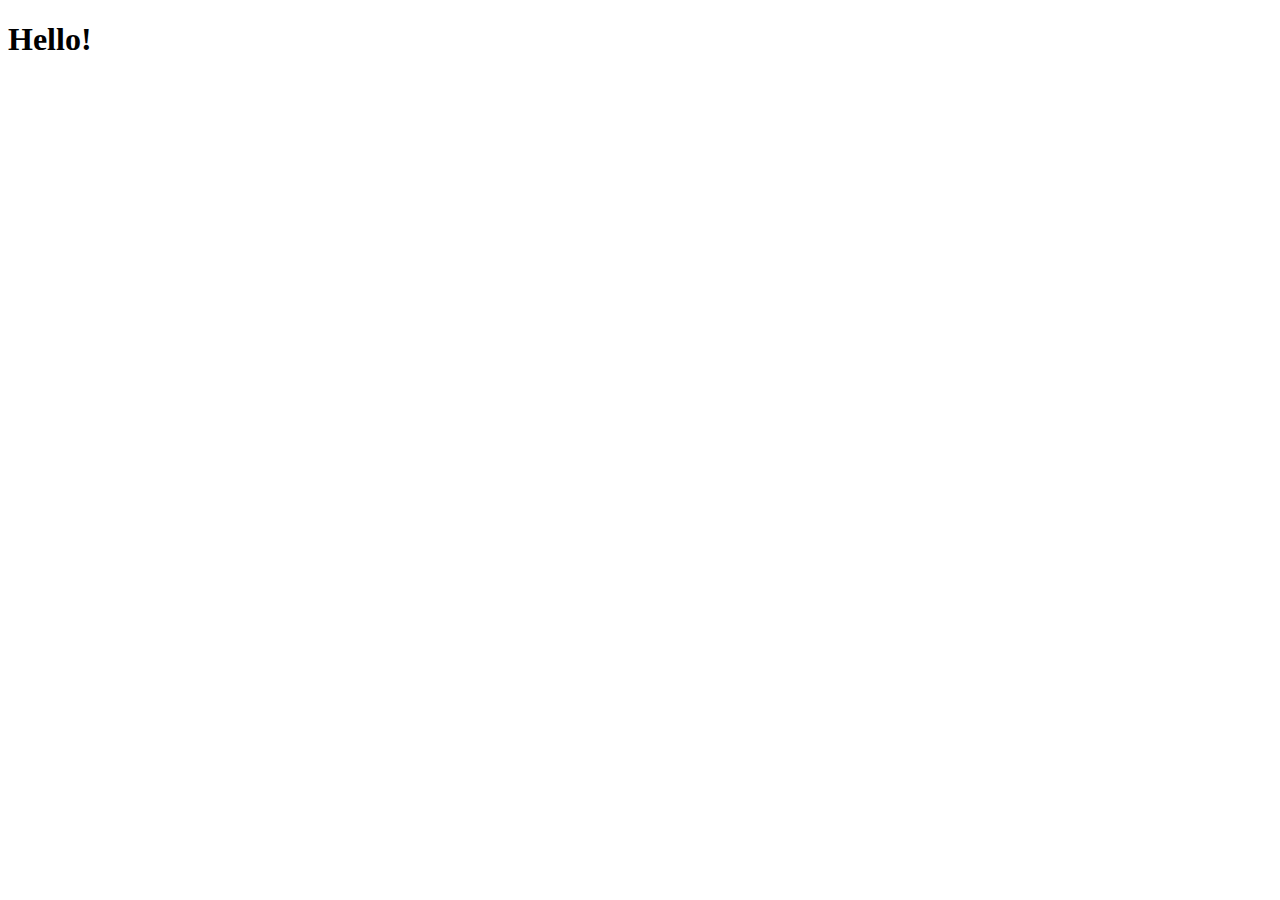
==== index.html @ 333c26c9 "js event" ====
<!DOCTYPE html>
<html lang="en">
<head>
    <meta charset="UTF-8">
    <meta http-equiv="X-UA-Compatible" content="IE=edge">
    <meta name="viewport" content="width=device-width, initial-scale=1.0">
    <link rel="stylesheet" href="style.css"/>
    <title>JS</title>
</head>
<body>
    <div class="hello">
        <h1>Hello!</h1>
    </div>
    <script src="fiveday_hw.js"></script>
</body>
</html>
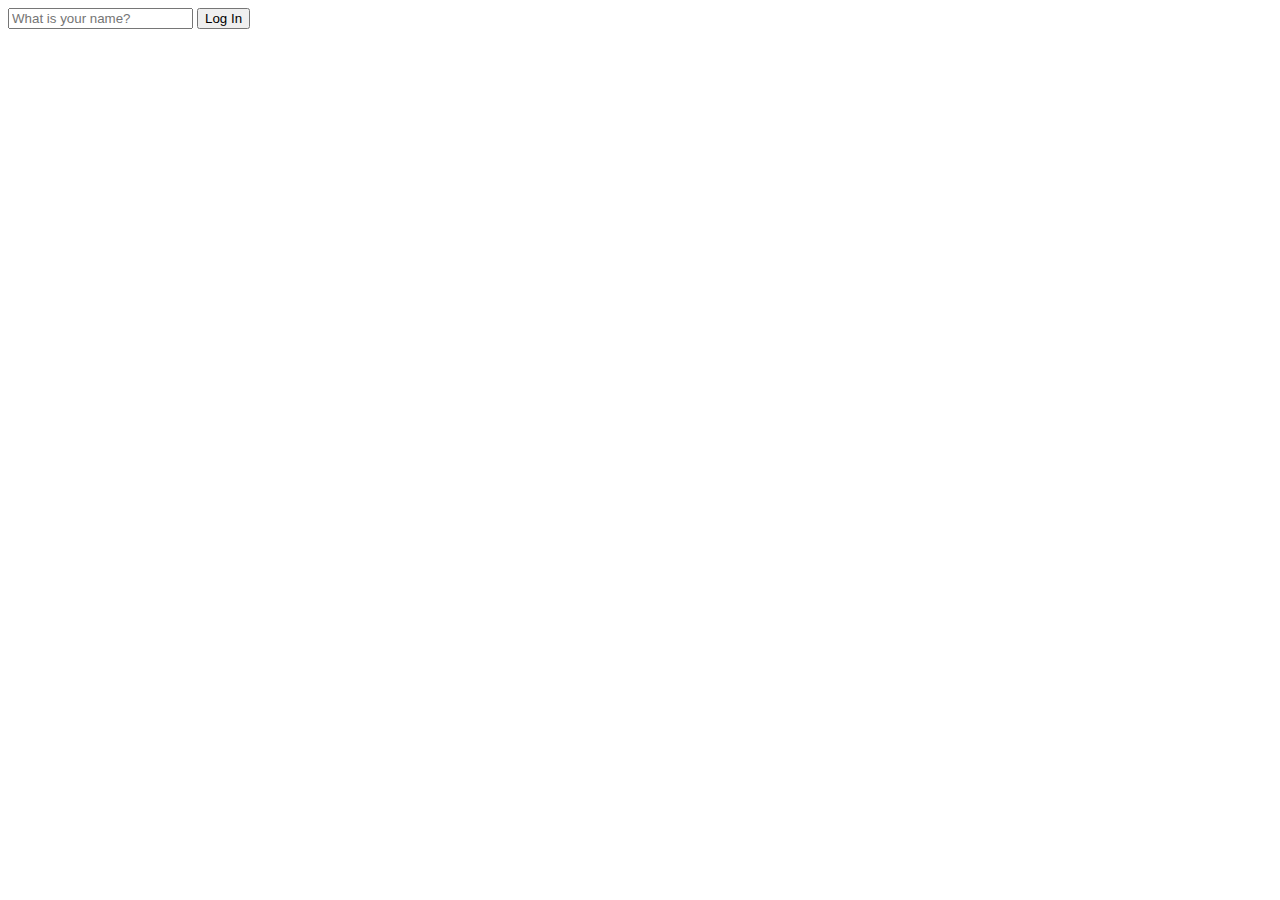
==== commit 349af936: "Day9" ====
--- a/index.html
+++ b/index.html
@@ -1,16 +1,22 @@
 <!DOCTYPE html>
 <html lang="en">
-<head>
-    <meta charset="UTF-8">
-    <meta http-equiv="X-UA-Compatible" content="IE=edge">
-    <meta name="viewport" content="width=device-width, initial-scale=1.0">
-    <link rel="stylesheet" href="style.css"/>
-    <title>JS</title>
-</head>
-<body>
-    <div class="hello">
-        <h1>Hello!</h1>
-    </div>
-    <script src="fiveday_hw.js"></script>
-</body>
+  <head>
+    <meta charset="UTF-8" />
+    <meta name="viewport" content="width=device-width, initial-scale=1.0" />
+    <link rel="stylesheet" href="Day8_hw.css" />
+    <title>My Study</title>
+  </head>
+  <body>
+    <form class="hidden" id="login-form">
+      <input
+        required
+        maxlength="15"
+        type="text"
+        placeholder="What is your name?"
+      />
+      <input type="submit" value="Log In" />
+    </form>
+    <h1 id="greeting" class="hidden"></h1>
+    <script src="Day9_hw.js"></script>
+  </body>
 </html>--- a/Day8_hw.css
+++ b/Day8_hw.css
@@ -0,0 +1,3 @@
+.hidden  {
+    display: none;
+}